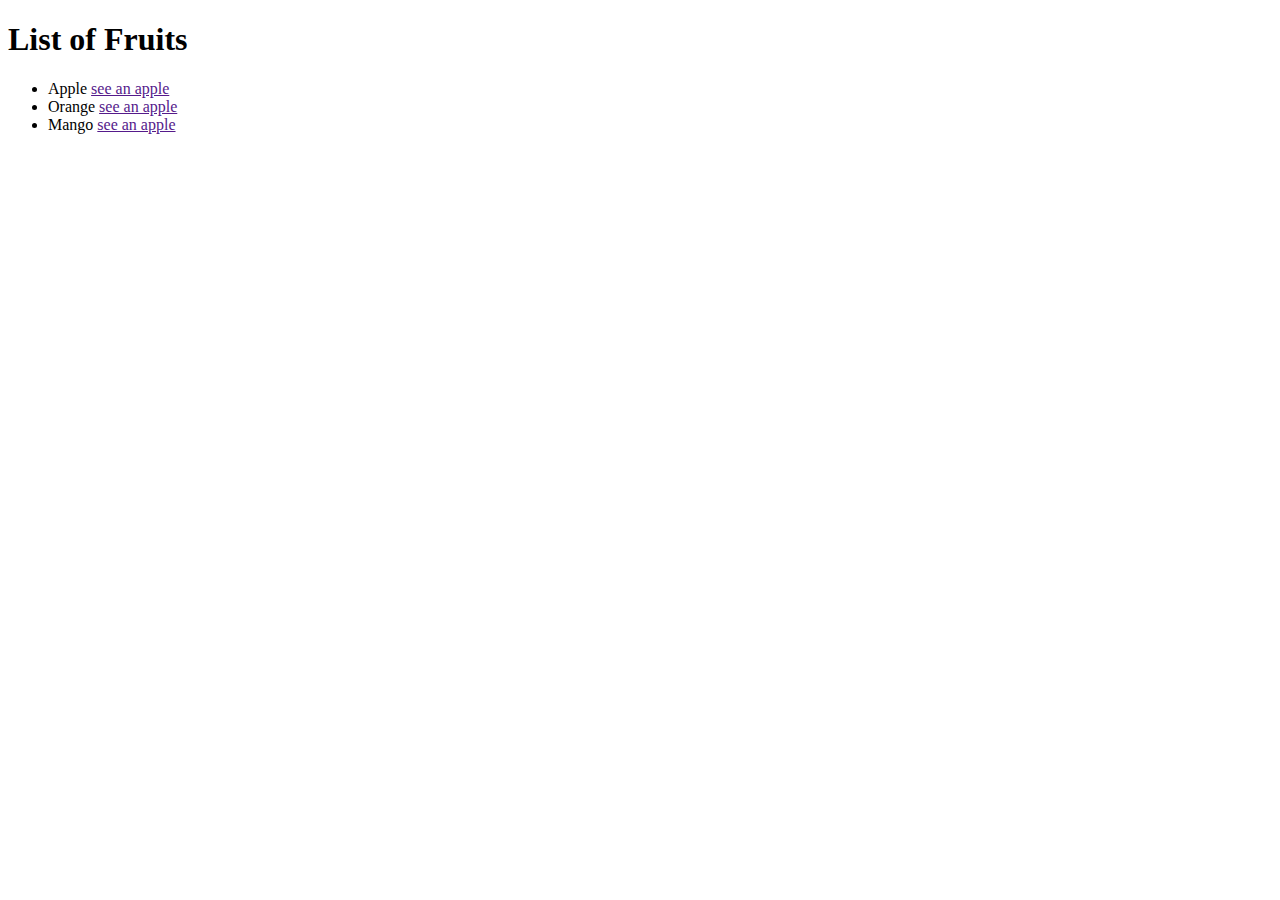
==== index.html @ 4e2fc7b0 "html code" ====
<!DOCTYPE html>
<html lang="en">
<head>
    <meta charset="UTF-8">
    <meta name="viewport" content="width=device-width, initial-scale=1.0">
    <title>Tags in html</title>
</head>
<body>
    <h1>List of Fruits</h1>
    <ul>
        <li>Apple <a href ="">see an apple</a></li>
        <li>Orange <a href ="">see an apple</a></li>
        <li>Mango <a href ="">see an apple</a></li>
    </ul>
    
</body>
</html>
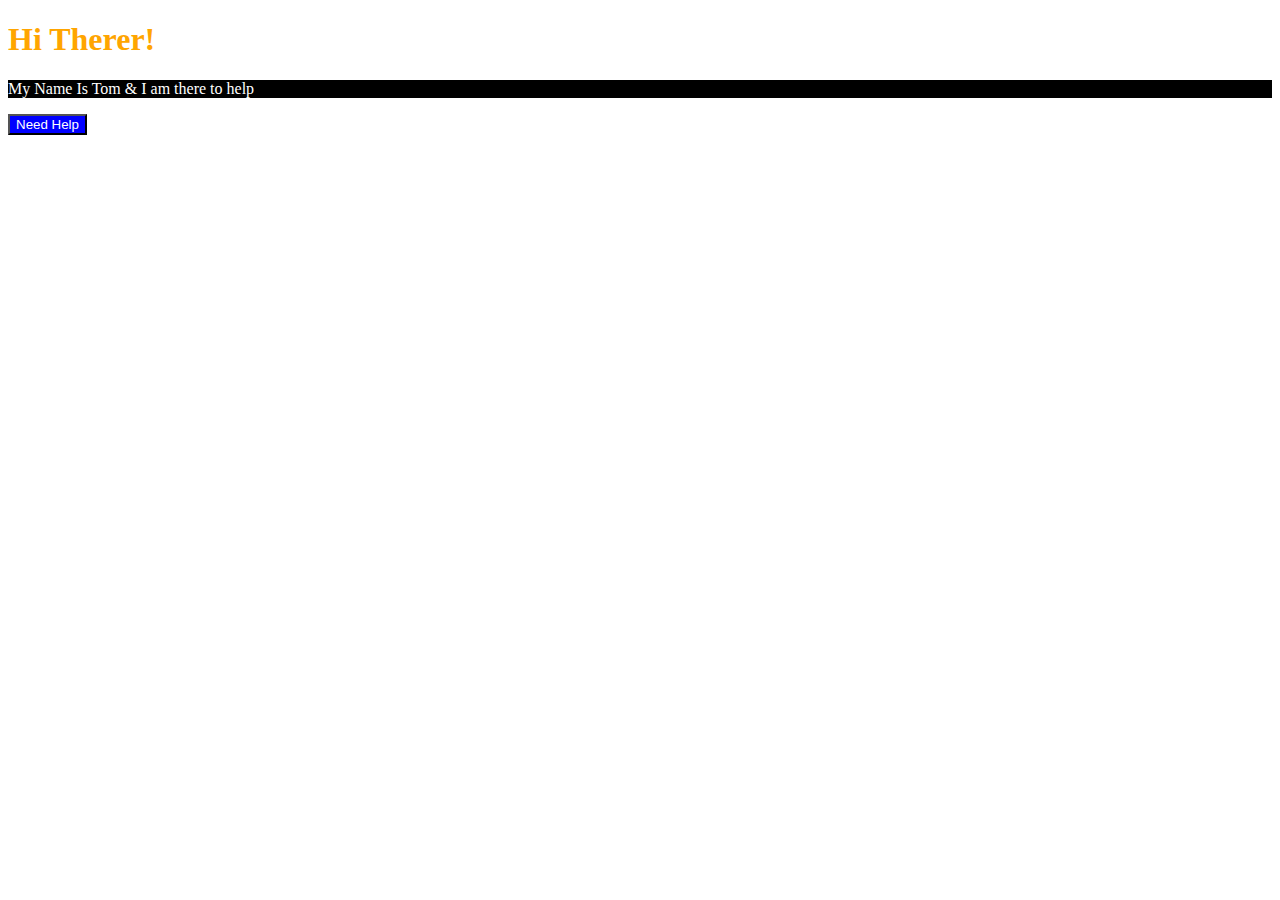
==== commit ac4f6e97: "css" ====
--- a/index.html
+++ b/index.html
@@ -3,15 +3,13 @@
 <head>
     <meta charset="UTF-8">
     <meta name="viewport" content="width=device-width, initial-scale=1.0">
-    <title>Tags in html</title>
+    <title>CSS</title>
+    <link rel="stylesheet"href ="style.css">
 </head>
 <body>
-    <h1>List of Fruits</h1>
-    <ul>
-        <li>Apple <a href ="">see an apple</a></li>
-        <li>Orange <a href ="">see an apple</a></li>
-        <li>Mango <a href ="">see an apple</a></li>
-    </ul>
+    <h1>Hi Therer!</h1>
+    <p>My Name Is Tom & I am there to help</p>
+    <button>Need Help</button>
     
 </body>
 </html>--- a/style.css
+++ b/style.css
@@ -0,0 +1,11 @@
+h1{
+    color:orange;
+}
+p{
+    color:white;
+    background-color: black;
+}
+button{
+    color:white;
+    background-color: blue;
+}
